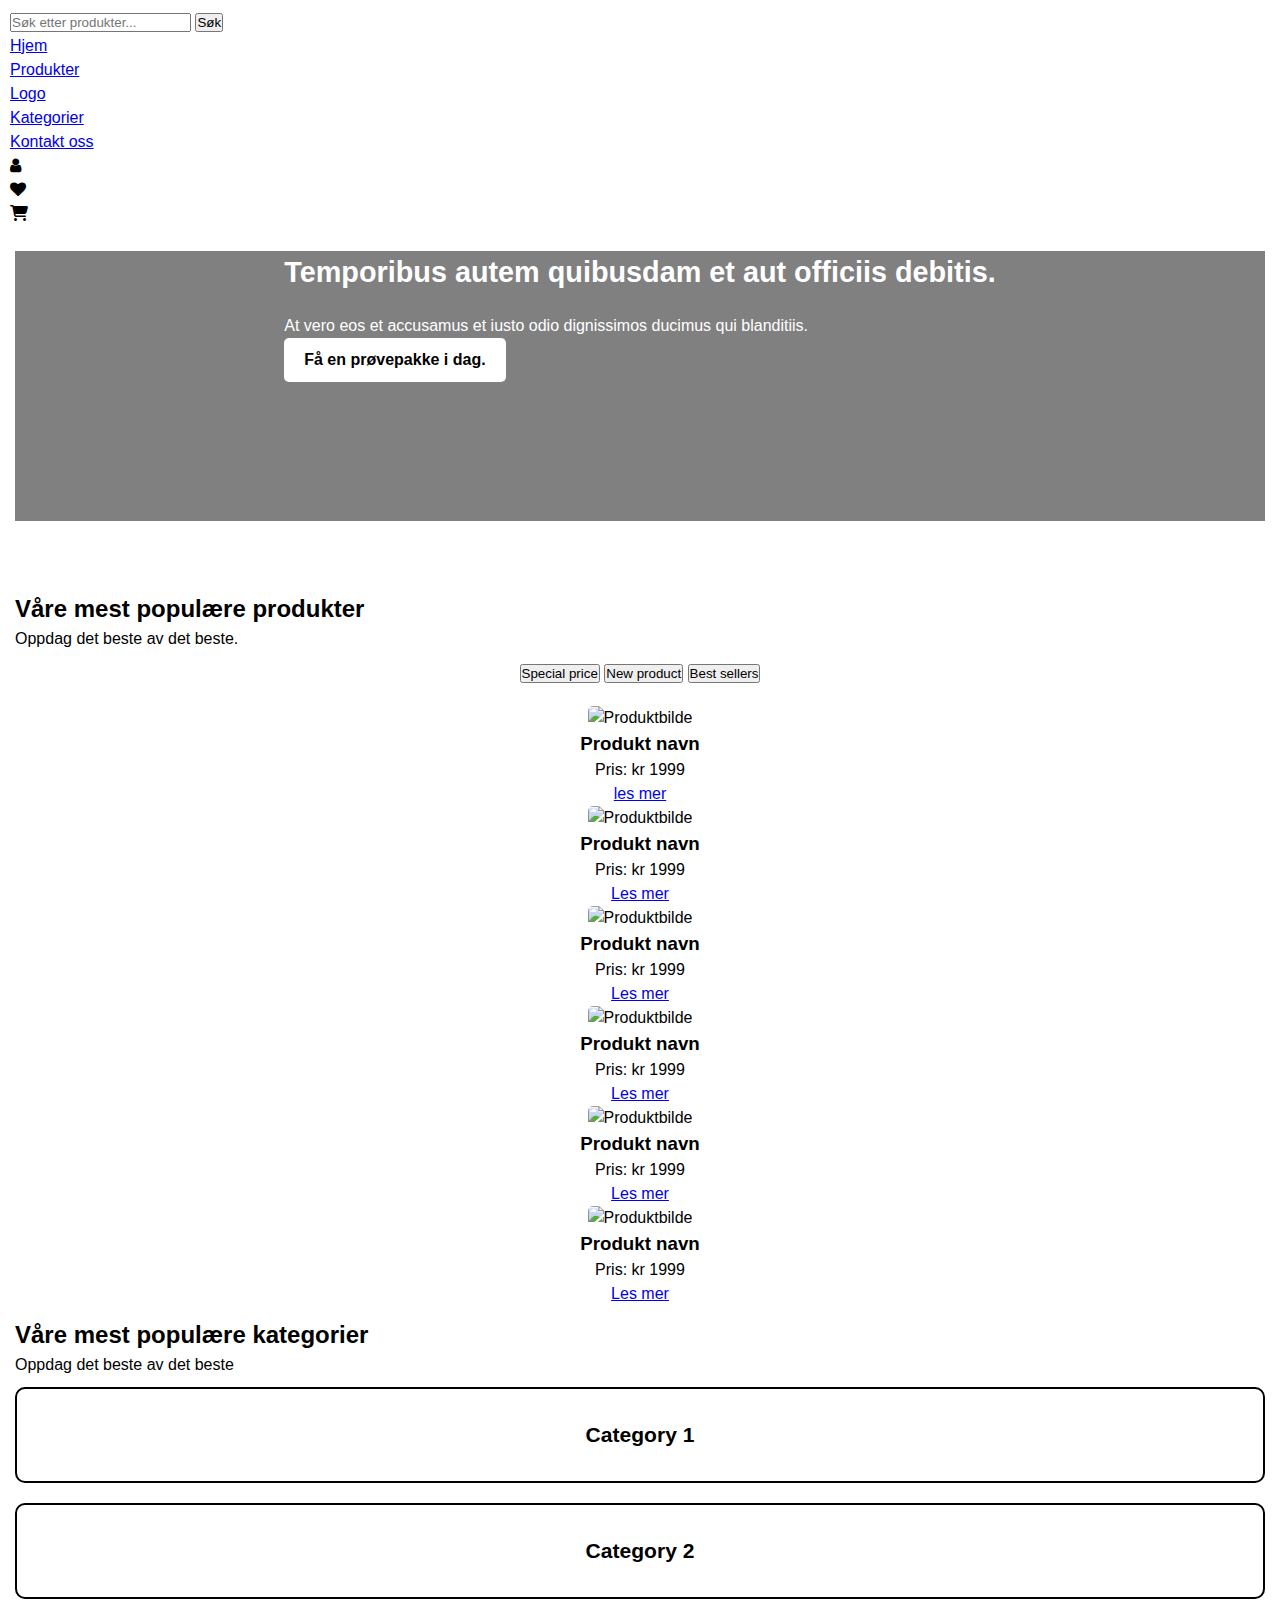
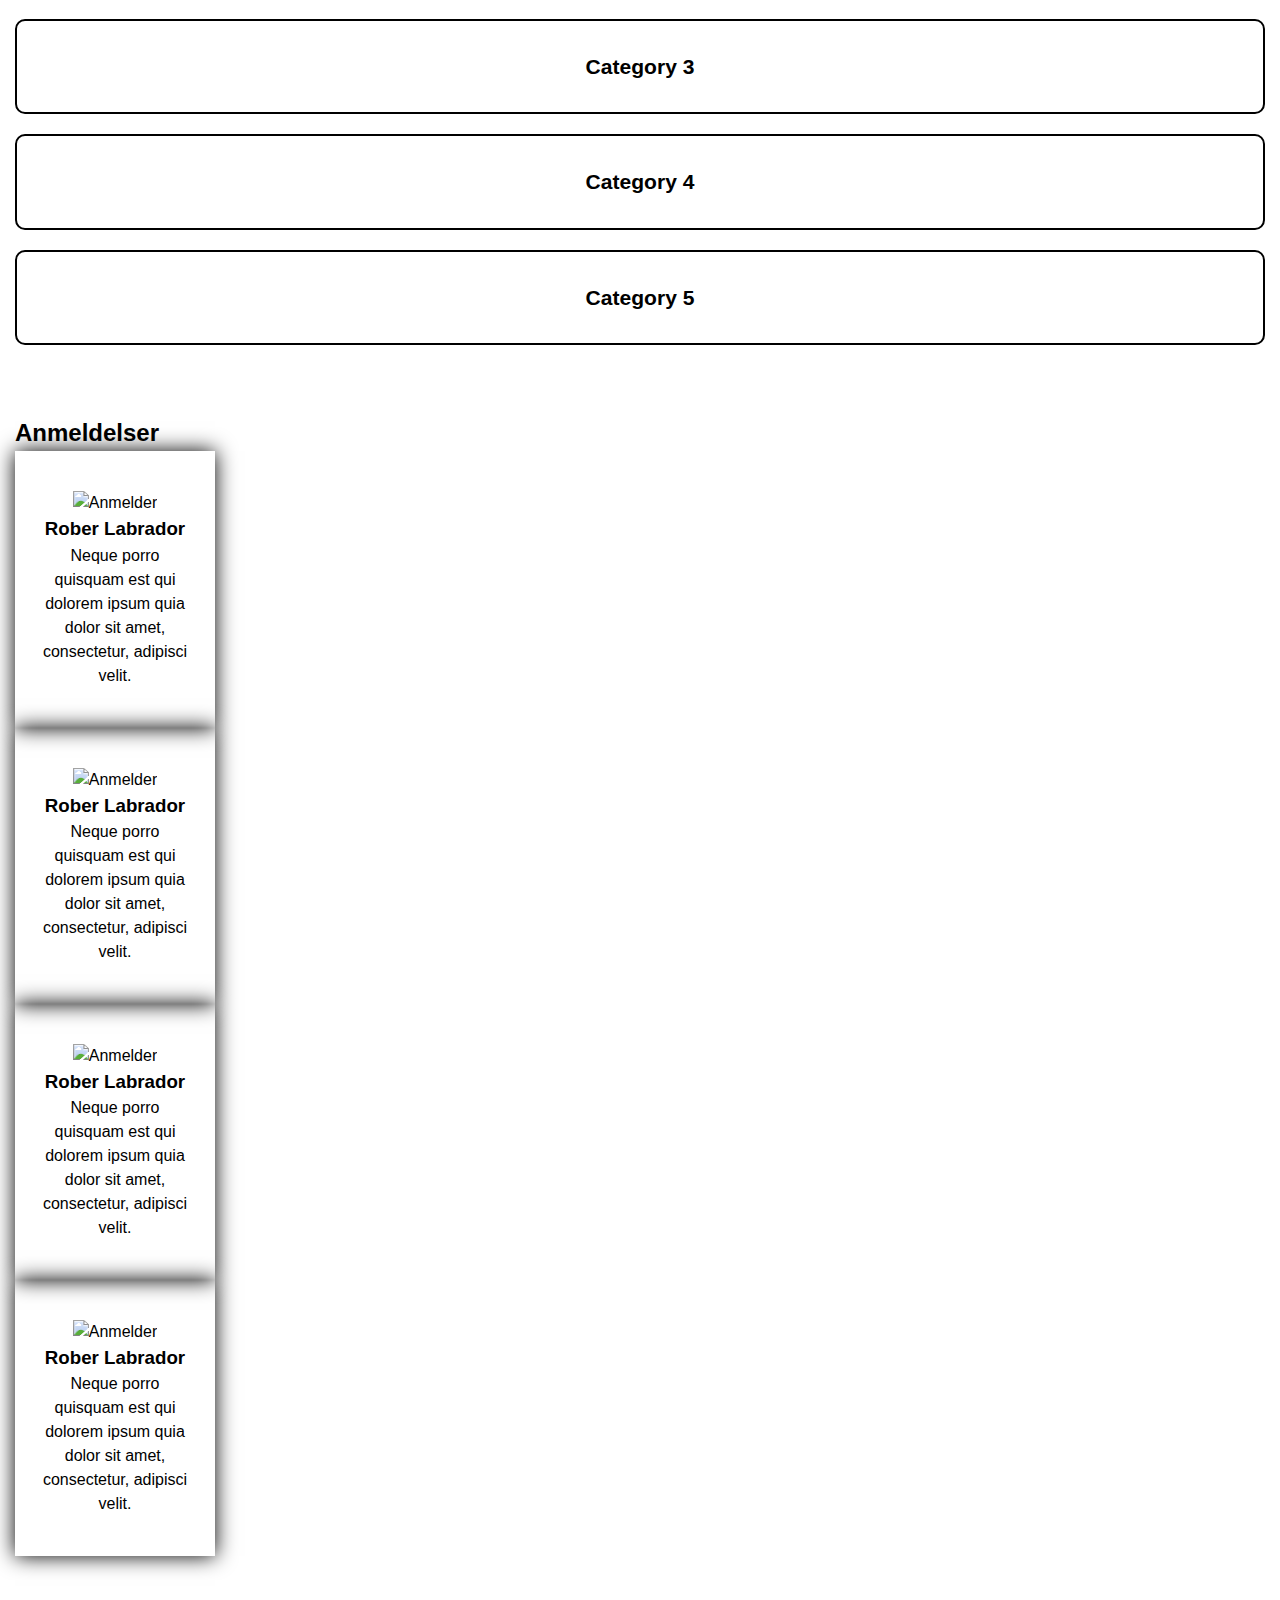
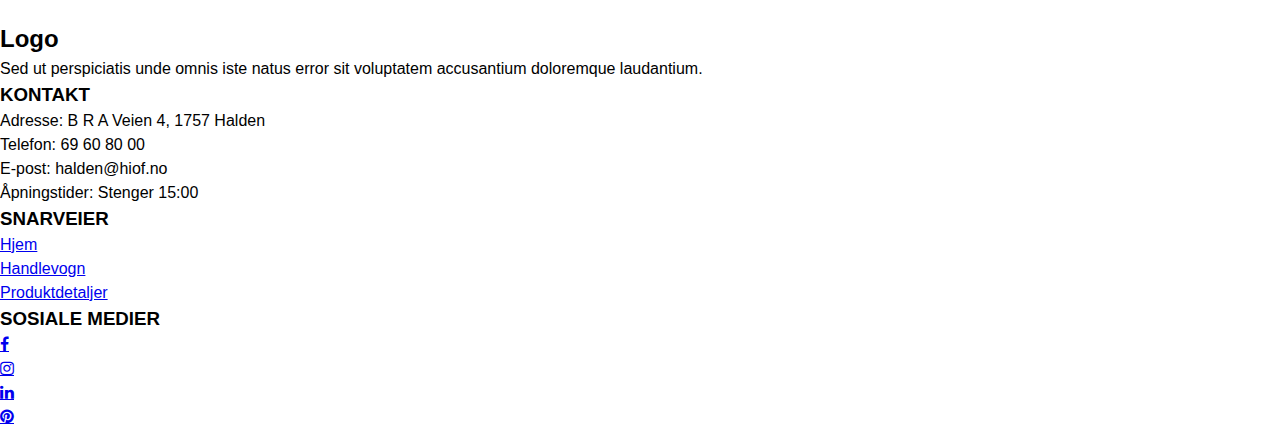
==== index.html @ 1b25aaf0 "eksamen 2024" ====
<!DOCTYPE html>
<html lang="nb">
<head>
    <meta charset="UTF-8">
    <meta name="viewport" content="width=device-width, initial-scale=1.0">
    <title>Forside</title>
    <link rel="stylesheet" href="css/style.css">
    <link rel="stylesheet" href="css/font/css/all.css" type="text/css">
    <link rel="stylesheet" href="https://necolas.github.io/normalize.css/8.0.1/normalize.css" type="text/css">
    <link rel="stylesheet" href="css/style.css" type="text/css">
    <link rel="stylesheet" href="https://cdnjs.cloudflare.com/ajax/libs/font-awesome/4.7.0/css/font-awesome.min.css">
</head>
<body>
    <header>
        <div class="container">
            <section class="search-bar">
                <input type="text" placeholder="Søk etter produkter...">
                <button>Søk</button>
            </section>
            <section>
                <ul>
                    <li><a href="index.html">Hjem</a></li>
                    <li><a href="#produkter">Produkter</a></li>
                    <li><a href="index.html">Logo</a></li>
                    <li><a href="#categories">Kategorier</a></li>
                    <li><a href="#kontakt">Kontakt oss</a></li>
                </ul>
                <ul>
                    <li><a href="#" class="user"><i class="fa fa-user" style="color: black"></i></a></li>
                    <li><a href="#" class="heart"><i class="fa fa-heart" style="color: black"></i></a></li>
                    <li><a href="checkout.html" class="shopping-cart"><i class="fa-solid fa-cart-shopping" style="color: #000000;"></i></a></li>
                </ul>
            </section>    
        </div>
    </header>
    <main>
        <div id="banner">
            <section class="container">
                <h1>Temporibus autem quibusdam et aut officiis debitis.</h1>
                <p>At vero eos et accusamus et iusto odio dignissimos ducimus qui blanditiis.</p>
                <a href="#" class="button">Få en prøvepakke i dag.</a>
            </section>
        </div>

        <div id="produkter">
            <h2>Våre mest populære produkter</h2>
            <p>Oppdag det beste av det beste.</p>
            <nav>
                <section class="produkt-filter">
                    <button>Special price</button>
                    <button>New product</button>
                    <button>Best sellers</button>
                </section>
            </nav>
            <section class="produkt-kort">
                <article class="produkt">
                    <img src="https://picsum.photos/200" alt="Produktbilde">
                    <h3>Produkt navn</h3>
                    <p>Pris: kr 1999</p>
                    <a href="product.html">les mer</a>
                </article>
                <article class="produkt">
                    <img src="https://picsum.photos/200" alt="Produktbilde">
                    <h3>Produkt navn</h3>
                    <p>Pris: kr 1999</p>
                    <a href="product.html">Les mer</a>
                </article>
                <article>
                    <img src="https://picsum.photos/200" alt="Produktbilde">
                    <h3>Produkt navn</h3>
                    <p>Pris: kr 1999</p>
                    <a href="product.html">Les mer</a>
                </article>
                <article>
                    <img src="https://picsum.photos/200" alt="Produktbilde">
                    <h3>Produkt navn</h3>
                    <p>Pris: kr 1999</p>
                    <a href="product.html">Les mer</a>
                </article>
                <article>
                    <img src="https://picsum.photos/200" alt="Produktbilde">
                    <h3>Produkt navn</h3>
                    <p>Pris: kr 1999</p>
                    <a href="product.html">Les mer</a>
                </article>
                <article>
                    <img src="https://picsum.photos/200" alt="Produktbilde">
                    <h3>Produkt navn</h3>
                    <p>Pris: kr 1999</p>
                    <a href="product.html">Les mer</a>
                </article>
            </section>
        </div>

        <div id="categories">
            <h2>Våre mest populære kategorier</h2>
            <p>Oppdag det beste av det beste</p>
            <section class="category-container">
                <section class="category-card">
                    <h3>Category 1</h3>
                </section>
                <section class="category-card">
                    <h3>Category 2</h3>
                </section>
                <section class="category-card">
                    <h3>Category 3</h3>
                </section>
                <section class="category-card">
                    <h3>Category 4</h3>
                </section>
                <section class="category-card">
                    <h3>Category 5</h3>
                </section>
            </section>
        </div>

        <div id="anmeldelser">
            <h2>Anmeldelser</h2>
            <section class="anmeldelse">
                <img src="https://picsum.photos/150" alt="Anmelder">
                <h3>Rober Labrador</h3>
                <p>Neque porro quisquam est qui dolorem ipsum quia dolor sit amet, consectetur, adipisci velit.</p>
            </section>
            <section class="anmeldelse">
                <img src="https://picsum.photos/150" alt="Anmelder">
                <h3>Rober Labrador</h3>
                <p>Neque porro quisquam est qui dolorem ipsum quia dolor sit amet, consectetur, adipisci velit.</p>
            </section>
            <section class="anmeldelse">
                <img src="https://picsum.photos/150" alt="Anmelder">
                <h3>Rober Labrador</h3>
                <p>Neque porro quisquam est qui dolorem ipsum quia dolor sit amet, consectetur, adipisci velit.</p>
            </section>
            <section class="anmeldelse">
                <img src="https://picsum.photos/150" alt="Anmelder">
                <h3>Rober Labrador</h3>
                <p>Neque porro quisquam est qui dolorem ipsum quia dolor sit amet, consectetur, adipisci velit.</p>
            </section>
        </div>
    </main>
    <footer>
        <section id="logo-og-ingress">
            <h2>Logo</h2>
            <p>Sed ut perspiciatis unde omnis iste natus error sit voluptatem accusantium doloremque laudantium.</p>
        </section>

        <section id="kontakt">
            <h3>KONTAKT</h3>
            <p>Adresse: B R A Veien 4, 1757 Halden</p>
            <p>Telefon: 69 60 80 00</p>
            <p>E-post: halden@hiof.no</p>
            <p>Åpningstider: Stenger 15:00</p>
        </section>

        <section id="snarvei">
            <h3>SNARVEIER</h3>
            <ul>
                <li><a href="index.html">Hjem</a></li>
                <li><a href="checkout.html">Handlevogn</a></li>
                <li><a href="product.html">Produktdetaljer</a></li>
            </ul>
        </section>
        <aside>
            <section id="sosial">
                <h3>SOSIALE MEDIER</h3>
                <ul>
                    <li><a href="https://facebook.com" class="fa fa-facebook"></a></li>
                    <li><a href="https://instagram.com" class="fa fa-instagram"></a></li>
                    <li><a href="https://linkedin.com" class="fa fa-linkedin"></a></li>
                    <li><a href="https://pinterest.com" class="fa fa-pinterest"></a></li>
                </ul>
            </section>
        </aside>
    </footer>
</body>
</html>
---- css/style.css ----
*{
    padding: 0;
    box-sizing: border-box;
    margin: 0;
}
body{
    font-family: Arial, Helvetica, sans-serif;
    line-height: 1.5;
    color:black;
    background-color:white;
}
header{
    padding: 10px;
    background-color:white;
    text-align: left;
    color:white
}
#banner{
    background-color: gray;
    color: white;
    background-size: cover;
    background-position: top 70px center;
    width: 100%;
    display: flex;
    align-items: flex-start;
    justify-content: center;
    height: 270px;
}
#banner-content{
    max-width: 600px;
    text-align: center;
}
#banner h1{
    margin: 0 0 20px;
    font-size: 1.8em;
}
.button{
    display: inline-block;
    background-color: white;
    color: black;
    text-decoration: none;
    padding: 10px 20px;
    border-radius: 5px;
    font-weight: bold;
    font-size: 1em;
}
nav{
    display: flex;
    justify-content: space-around;
    align-items: center;
    padding: 10px;
}
main{
    padding: 15px;
}
#anmeldelser{
    padding-top: 50px;
    padding-bottom: 50px;
}
.anmeldelse{
    text-align: center;
    padding: 40px 20px;
    padding-top: 40px;
    box-shadow: 0 0 20px 0 rgba(0,0,0,1);
    width: 200px;
}
section.products{
    display: grid;
    grid-template-columns: 1fr;
    gap: 10px;
}
#produkter h2{
    padding-top: 70px;
}
.produkt-kort{
    border: 1px solid white;
    border-radius: 5px;
    padding: 10px;
    text-align: center;
}
.produkt-kort img{
    max-width: 100%;
    border-radius: 5px;
}
.produkt-kort h2{
    margin: 10px 0;
    font-size: 16px;
}
.categories{
    margin: 70px 0;
}
.category-container{
    flex-direction: column;
    margin-top: 10px;
    gap: 15px;
}
.category-card{
    background: white;
    border: 2px solid #000000;
    border-radius: 10px;
    text-align: center;
    font-size: 18px;
    font-weight: bold;
    padding: 20px;
    margin-bottom: 20px;
}
.category-card h3{
    margin: 10px 0;
    color: black;
}
.personopplysninger{
    padding: 30px;
}
.personopplysninger form{
    padding-top: 40px;
    padding-bottom: 40px;
}
.personopplysninger input{
    padding-bottom: 30px;
}
.levering{
    padding: 30px;
}
.betaling{
    padding: 30px;
}
.betaling form{
    padding-top: 40px;
    padding-bottom: 40px;
}
.betaling input{
    padding-bottom: 30px;
}
---- css/style.css ----
*{
    padding: 0;
    box-sizing: border-box;
    margin: 0;
}
body{
    font-family: Arial, Helvetica, sans-serif;
    line-height: 1.5;
    color:black;
    background-color:white;
}
header{
    padding: 10px;
    background-color:white;
    text-align: left;
    color:white
}
#banner{
    background-color: gray;
    color: white;
    background-size: cover;
    background-position: top 70px center;
    width: 100%;
    display: flex;
    align-items: flex-start;
    justify-content: center;
    height: 270px;
}
#banner-content{
    max-width: 600px;
    text-align: center;
}
#banner h1{
    margin: 0 0 20px;
    font-size: 1.8em;
}
.button{
    display: inline-block;
    background-color: white;
    color: black;
    text-decoration: none;
    padding: 10px 20px;
    border-radius: 5px;
    font-weight: bold;
    font-size: 1em;
}
nav{
    display: flex;
    justify-content: space-around;
    align-items: center;
    padding: 10px;
}
main{
    padding: 15px;
}
#anmeldelser{
    padding-top: 50px;
    padding-bottom: 50px;
}
.anmeldelse{
    text-align: center;
    padding: 40px 20px;
    padding-top: 40px;
    box-shadow: 0 0 20px 0 rgba(0,0,0,1);
    width: 200px;
}
section.products{
    display: grid;
    grid-template-columns: 1fr;
    gap: 10px;
}
#produkter h2{
    padding-top: 70px;
}
.produkt-kort{
    border: 1px solid white;
    border-radius: 5px;
    padding: 10px;
    text-align: center;
}
.produkt-kort img{
    max-width: 100%;
    border-radius: 5px;
}
.produkt-kort h2{
    margin: 10px 0;
    font-size: 16px;
}
.categories{
    margin: 70px 0;
}
.category-container{
    flex-direction: column;
    margin-top: 10px;
    gap: 15px;
}
.category-card{
    background: white;
    border: 2px solid #000000;
    border-radius: 10px;
    text-align: center;
    font-size: 18px;
    font-weight: bold;
    padding: 20px;
    margin-bottom: 20px;
}
.category-card h3{
    margin: 10px 0;
    color: black;
}
.personopplysninger{
    padding: 30px;
}
.personopplysninger form{
    padding-top: 40px;
    padding-bottom: 40px;
}
.personopplysninger input{
    padding-bottom: 30px;
}
.levering{
    padding: 30px;
}
.betaling{
    padding: 30px;
}
.betaling form{
    padding-top: 40px;
    padding-bottom: 40px;
}
.betaling input{
    padding-bottom: 30px;
}
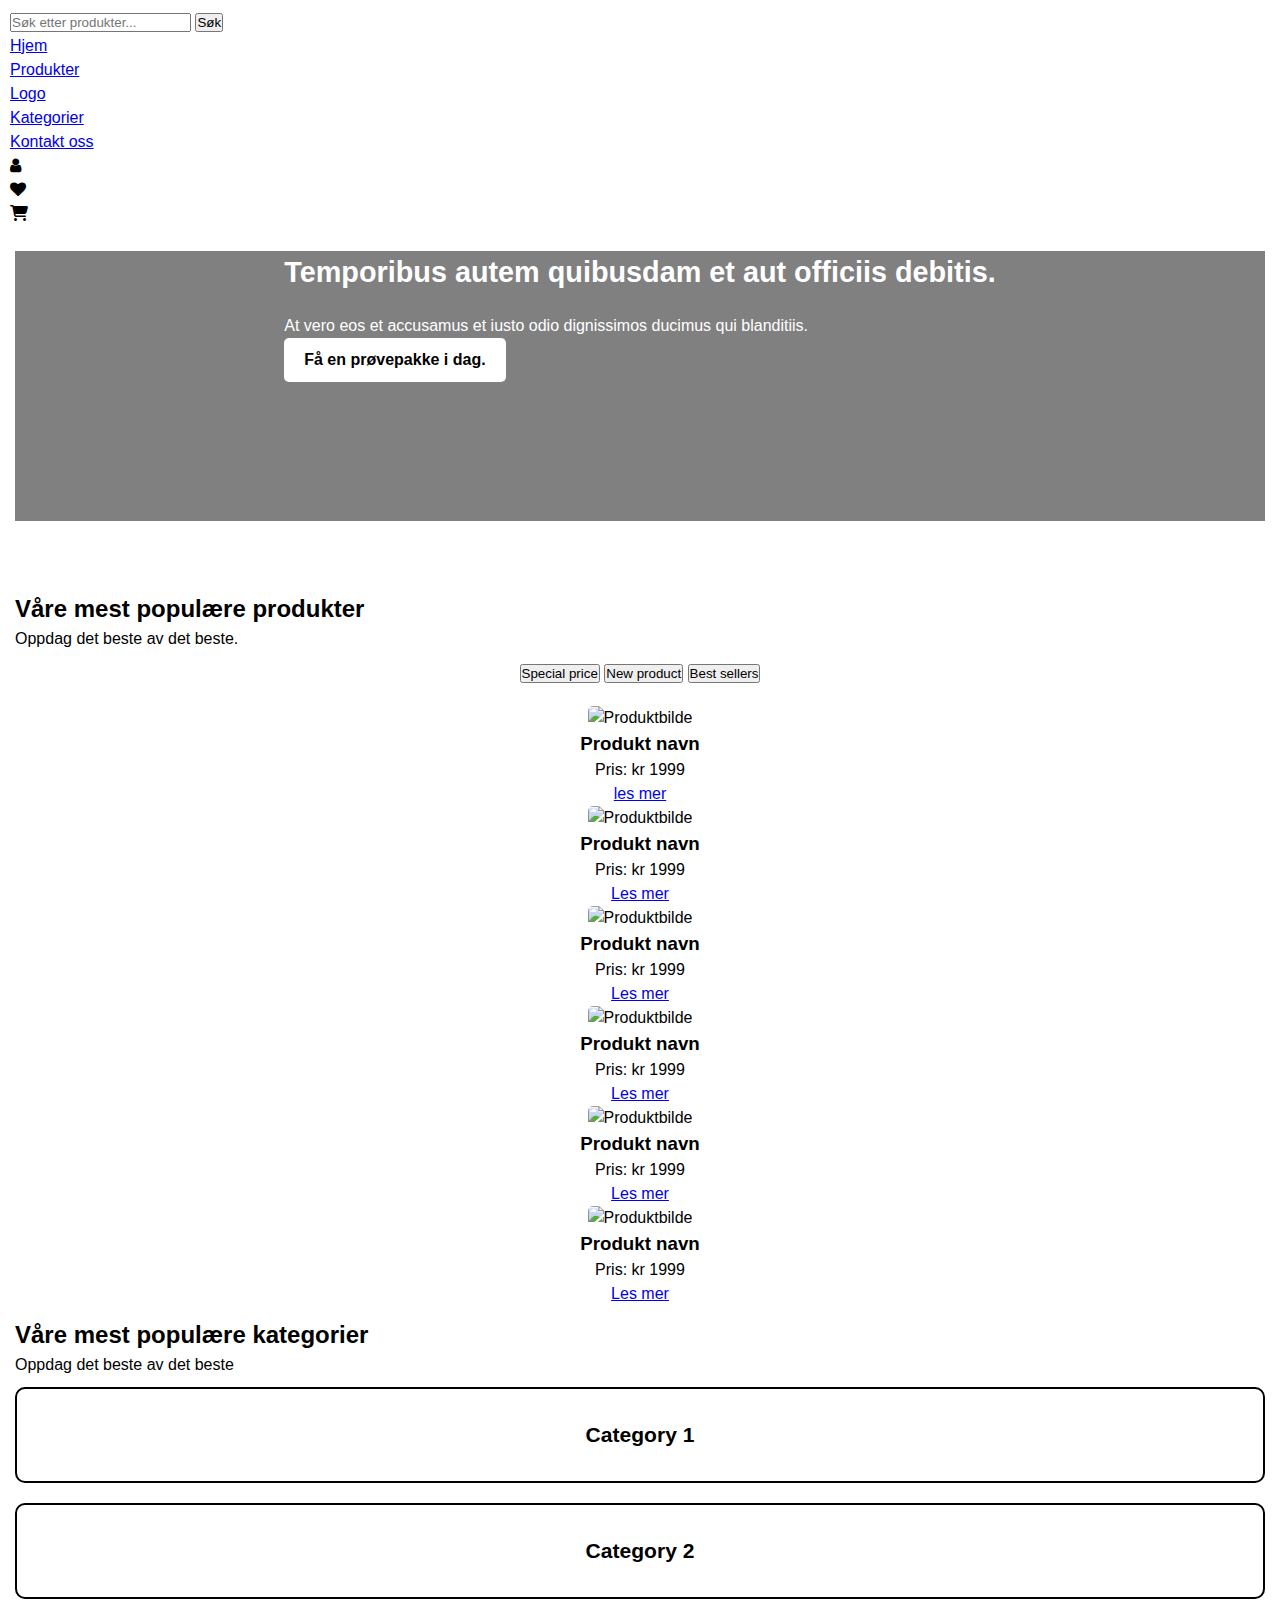
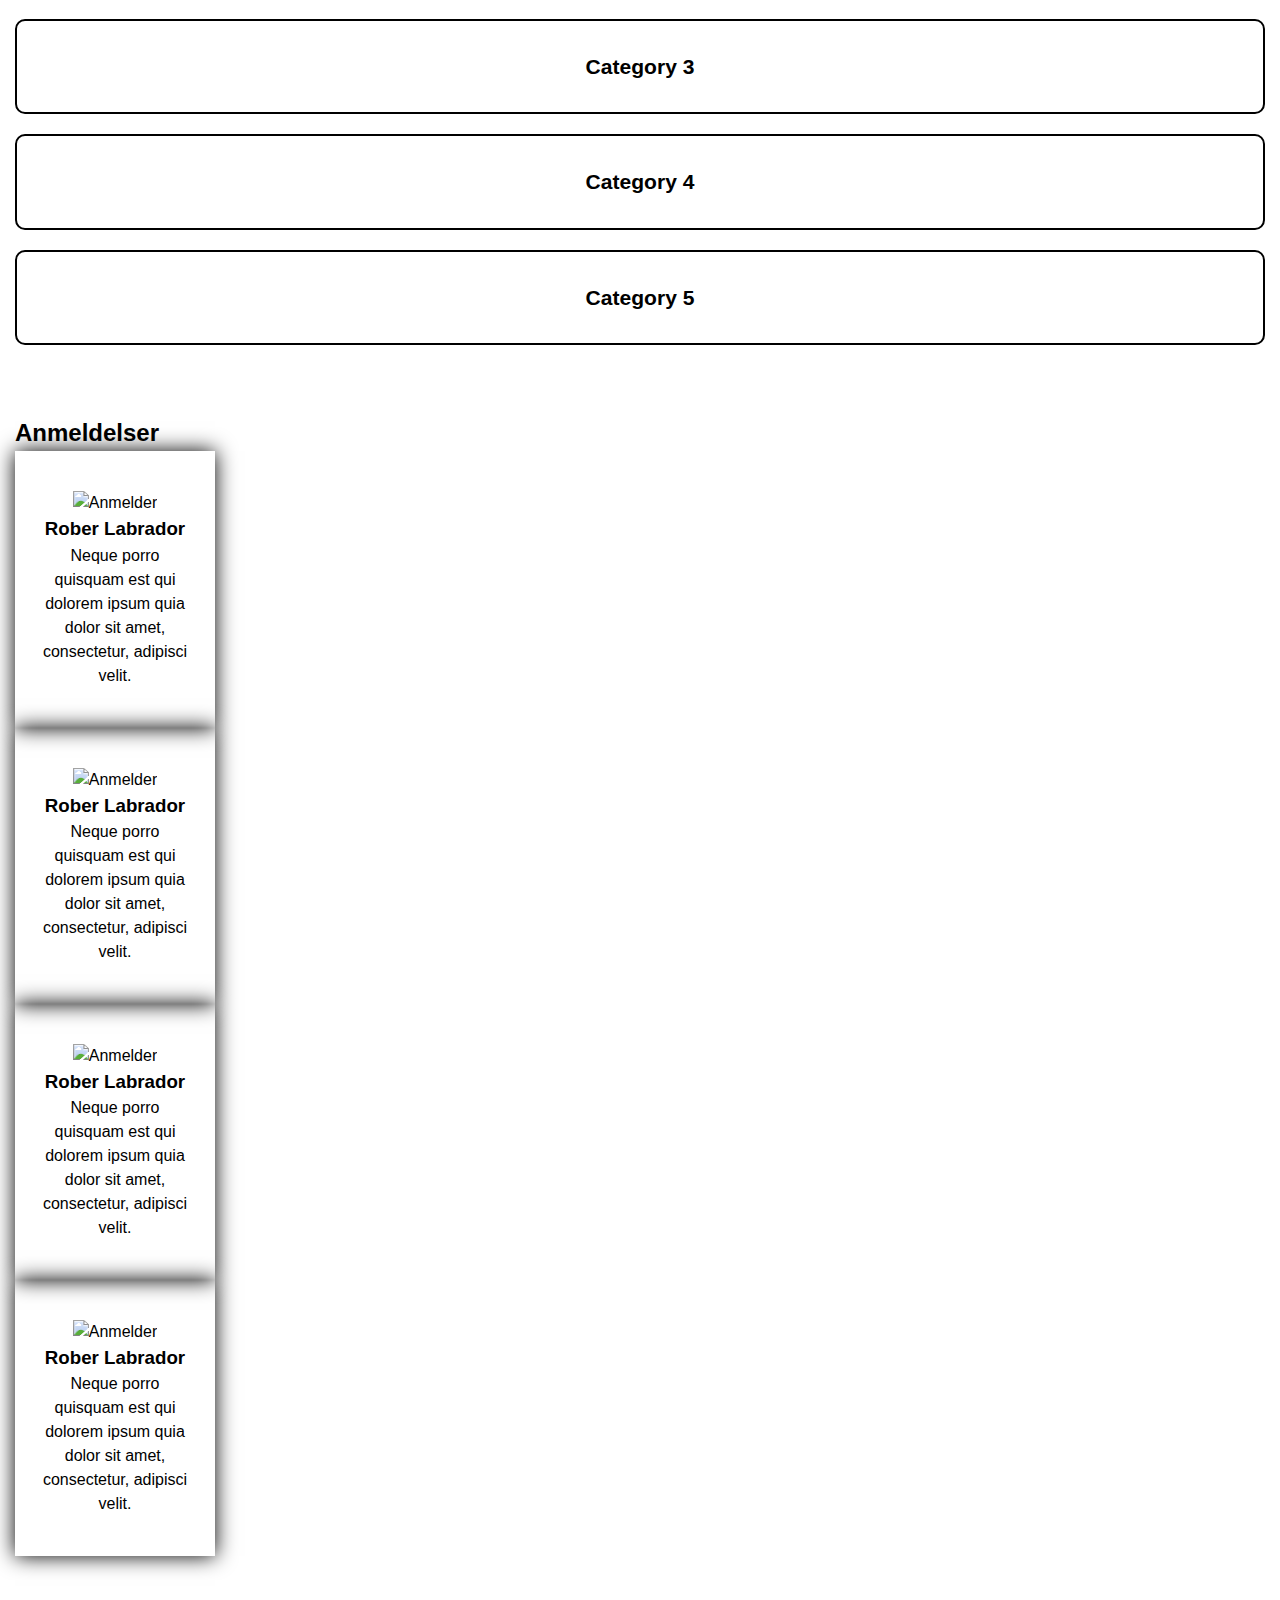
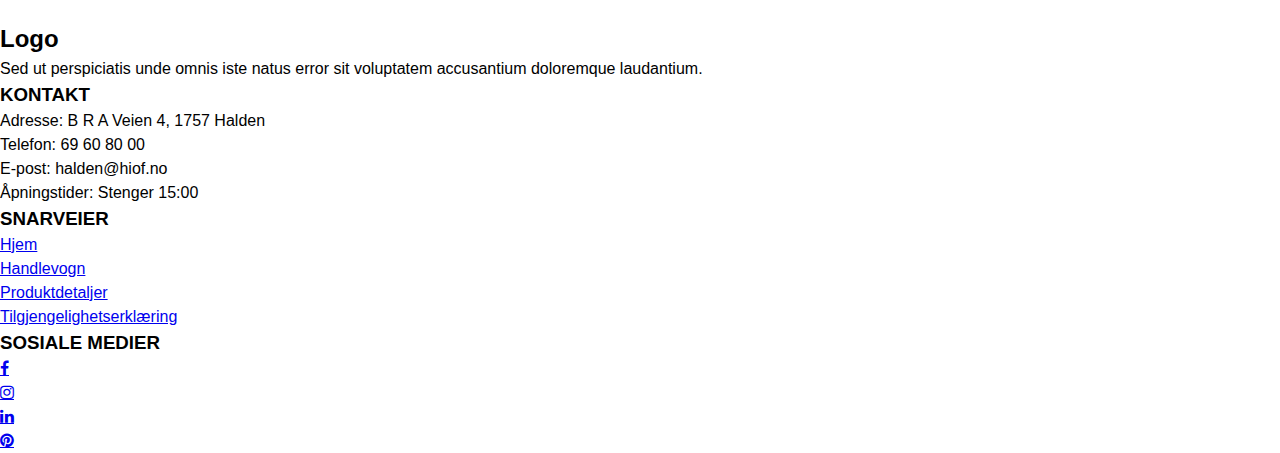
==== commit 05c0e363: "eksamen 2024" ====
--- a/index.html
+++ b/index.html
@@ -158,6 +158,7 @@
                 <li><a href="index.html">Hjem</a></li>
                 <li><a href="checkout.html">Handlevogn</a></li>
                 <li><a href="product.html">Produktdetaljer</a></li>
+                <li><a href="wcag.xlsx">Tilgjengelighetserklæring</a></li>
             </ul>
         </section>
         <aside>
